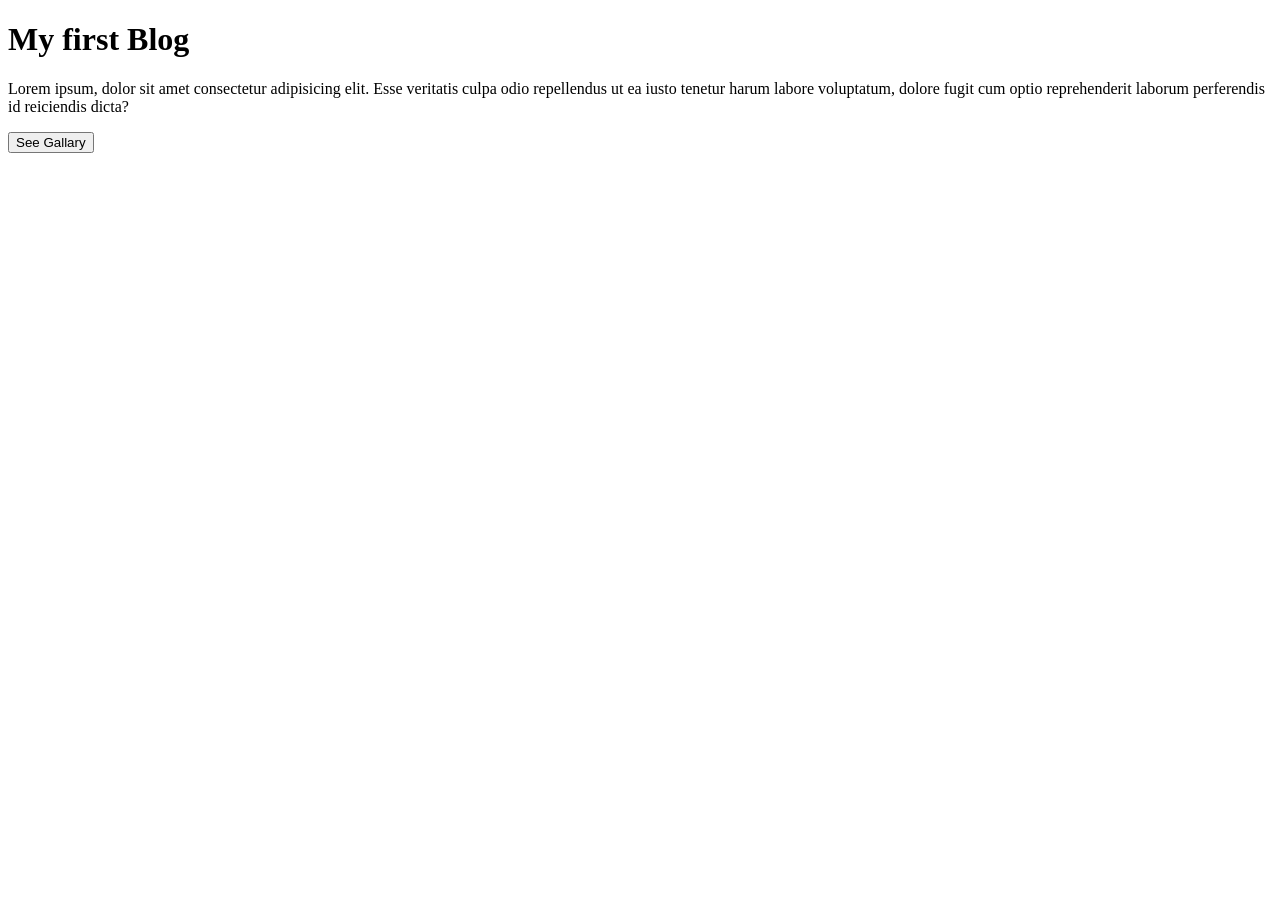
==== index.html @ 9b03f489 "build just basic structure" ====
<!DOCTYPE html>
<html lang="en">
<head>
    <meta charset="UTF-8">
    <meta name="viewport" content="width=device-width, initial-scale=1.0">
    <title>My wesite</title>
    <link rel="shortcut icon" href="assets/artichoke.png" type="image/x-icon">
</head>
<body>
    <div id="root">
        <h1 id="details">My first Blog</h1>
        <p>Lorem ipsum, dolor sit amet consectetur adipisicing elit. Esse veritatis culpa odio repellendus ut ea iusto tenetur harum labore voluptatum, dolore fugit cum optio reprehenderit laborum perferendis id reiciendis dicta?</p>
        <button>See Gallary</button>
    </div>
   

</body>
</html>
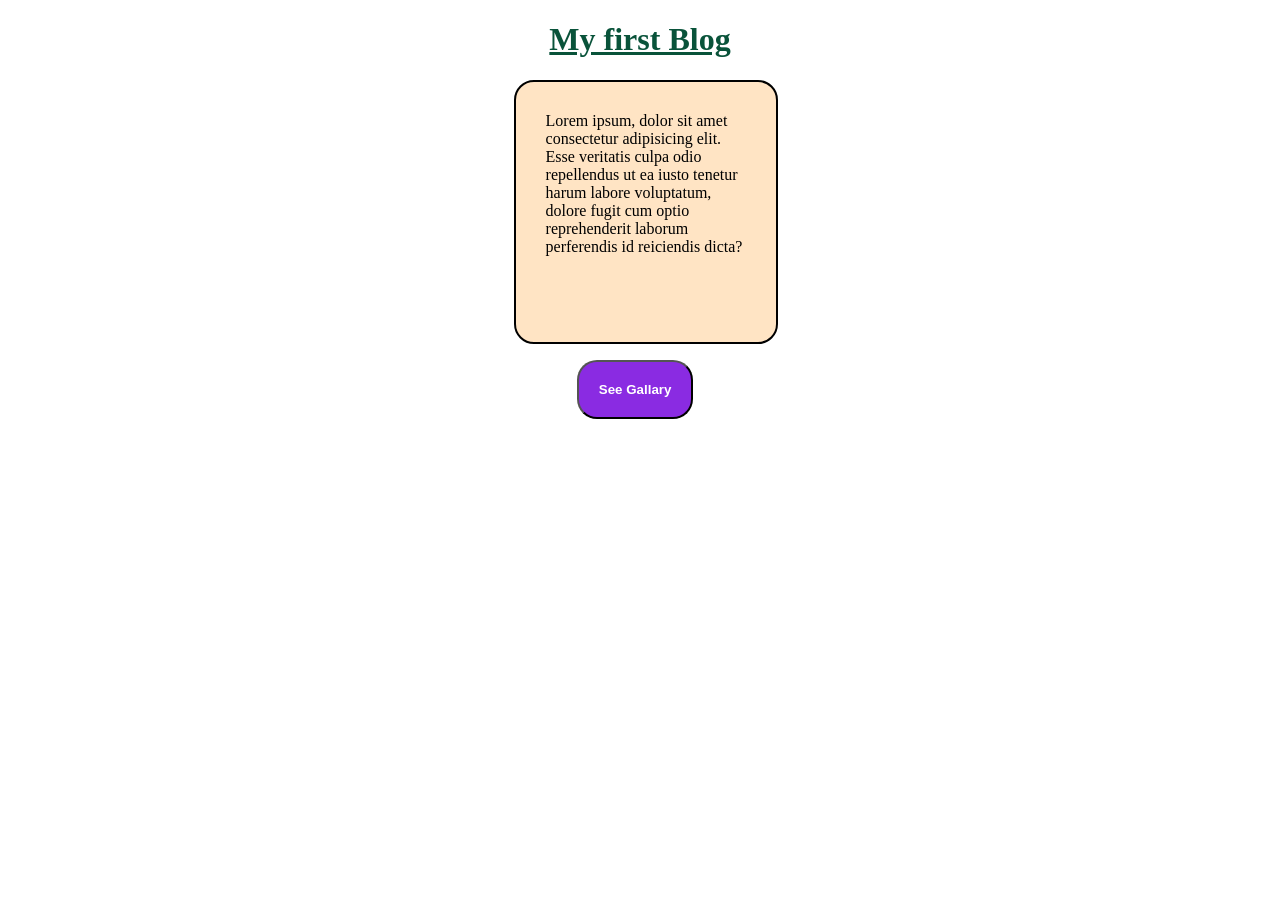
==== commit f2c56316: "custom design is added" ====
--- a/index.html
+++ b/index.html
@@ -5,12 +5,13 @@
     <meta name="viewport" content="width=device-width, initial-scale=1.0">
     <title>My wesite</title>
     <link rel="shortcut icon" href="assets/artichoke.png" type="image/x-icon">
+    <link rel="stylesheet" href="sabbir.css">
 </head>
 <body>
     <div id="root">
-        <h1 id="details">My first Blog</h1>
-        <p>Lorem ipsum, dolor sit amet consectetur adipisicing elit. Esse veritatis culpa odio repellendus ut ea iusto tenetur harum labore voluptatum, dolore fugit cum optio reprehenderit laborum perferendis id reiciendis dicta?</p>
-        <button>See Gallary</button>
+        <h1 id="heading" >My first Blog</h1>
+        <p id="details" >Lorem ipsum, dolor sit amet consectetur adipisicing elit. Esse veritatis culpa odio repellendus ut ea iusto tenetur harum labore voluptatum, dolore fugit cum optio reprehenderit laborum perferendis id reiciendis dicta?</p>
+        <button id="btn">See Gallary</button>
     </div>
    
 
--- a/sabbir.css
+++ b/sabbir.css
@@ -0,0 +1,24 @@
+#heading{
+    size: 30px;
+    color: rgb(9, 83, 58);
+    text-decoration: underline;
+    text-align: center;
+}
+#details{
+  width: 200px;
+  height: 200px;
+  background-color: bisque;
+  padding: 30px;
+  margin-left: 40%;
+  border:2px solid black;
+  border-radius: 20px;
+}
+button{
+    background-color: blueviolet;
+    color: white;
+    font-weight: bolder;
+    padding: 20px;
+    border-radius: 20px;
+    margin-left: 45%;
+
+}
